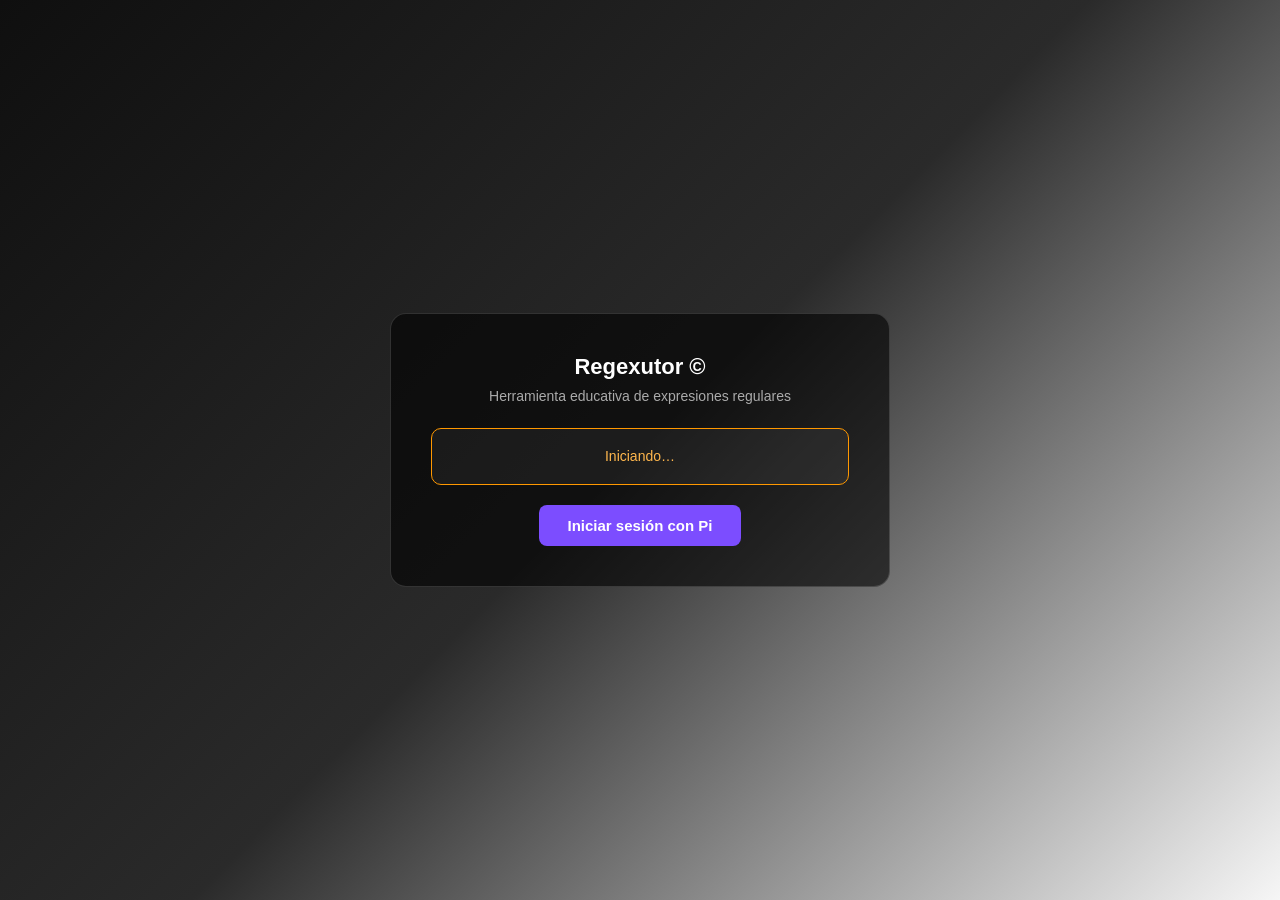
==== docs/index.html @ 8a1e41c5 "Pi auth working: clean verification page, fix authenticate() signature" ====
<!DOCTYPE html>
<html lang="es">
<head>
    <meta charset="utf-8"/>
    <meta name="viewport" content="width=device-width, initial-scale=1"/>
    <title>Regexutor — Pi Network</title>
    <meta http-equiv="Cache-Control" content="no-cache, no-store, must-revalidate"/>
    <style>
        * { margin: 0; padding: 0; box-sizing: border-box; }
        body {
            font-family: -apple-system, BlinkMacSystemFont, 'Segoe UI', sans-serif;
            background: linear-gradient(135deg, #0f0f0f 0%, #2a2a2a 50%, #f6f6f6 100%);
            color: #fff;
            min-height: 100vh;
            display: flex;
            align-items: center;
            justify-content: center;
        }
        .card {
            background: rgba(0,0,0,0.6);
            border: 1px solid rgba(255,255,255,0.15);
            border-radius: 16px;
            padding: 40px;
            max-width: 500px;
            width: 90%;
            text-align: center;
        }
        h1 { font-size: 22px; margin-bottom: 8px; }
        .subtitle { color: #aaa; font-size: 14px; margin-bottom: 24px; }
        #status {
            padding: 16px;
            border-radius: 10px;
            margin-bottom: 20px;
            font-size: 14px;
            line-height: 1.6;
            background: rgba(255,255,255,0.05);
            min-height: 48px;
        }
        #status.ok   { border: 1px solid #4caf50; color: #81c784; }
        #status.err  { border: 1px solid #f44336; color: #e57373; }
        #status.wait { border: 1px solid #ff9800; color: #ffb74d; }
        button {
            background: #7c4dff;
            color: #fff;
            border: none;
            padding: 12px 28px;
            border-radius: 8px;
            font-size: 15px;
            cursor: pointer;
            font-weight: 600;
        }
        button:hover { background: #651fff; }
        button:disabled { background: #555; cursor: default; }
    </style>
</head>
<body>
<div class="card">
    <h1>Regexutor &copy;</h1>
    <p class="subtitle">Herramienta educativa de expresiones regulares</p>
    <div id="status" class="wait">Iniciando&hellip;</div>
    <button id="btn" onclick="doAuth()">Iniciar sesi&oacute;n con Pi</button>
</div>

<script src="https://sdk.minepi.com/pi-sdk.js"></script>
<script>
    var statusEl = document.getElementById('status');
    var btn = document.getElementById('btn');

    async function doAuth() {
        btn.disabled = true;
        statusEl.className = 'wait';
        statusEl.textContent = 'Conectando con Pi Network\u2026';

        try {
            await Pi.init({version: '2.0'});
        } catch(e) {
            statusEl.className = 'err';
            statusEl.textContent = 'Error al inicializar Pi SDK: ' + e.message;
            btn.disabled = false;
            return;
        }

        try {
            var auth = await Pi.authenticate(['username']);
            statusEl.className = 'ok';
            statusEl.textContent = 'Sesión iniciada como ' + auth.user.username;
            window.piAuth = auth;
        } catch(e) {
            statusEl.className = 'err';
            statusEl.textContent = 'Error de autenticación: ' + e.message;
        }

        btn.disabled = false;
    }
</script>
</body>
</html>
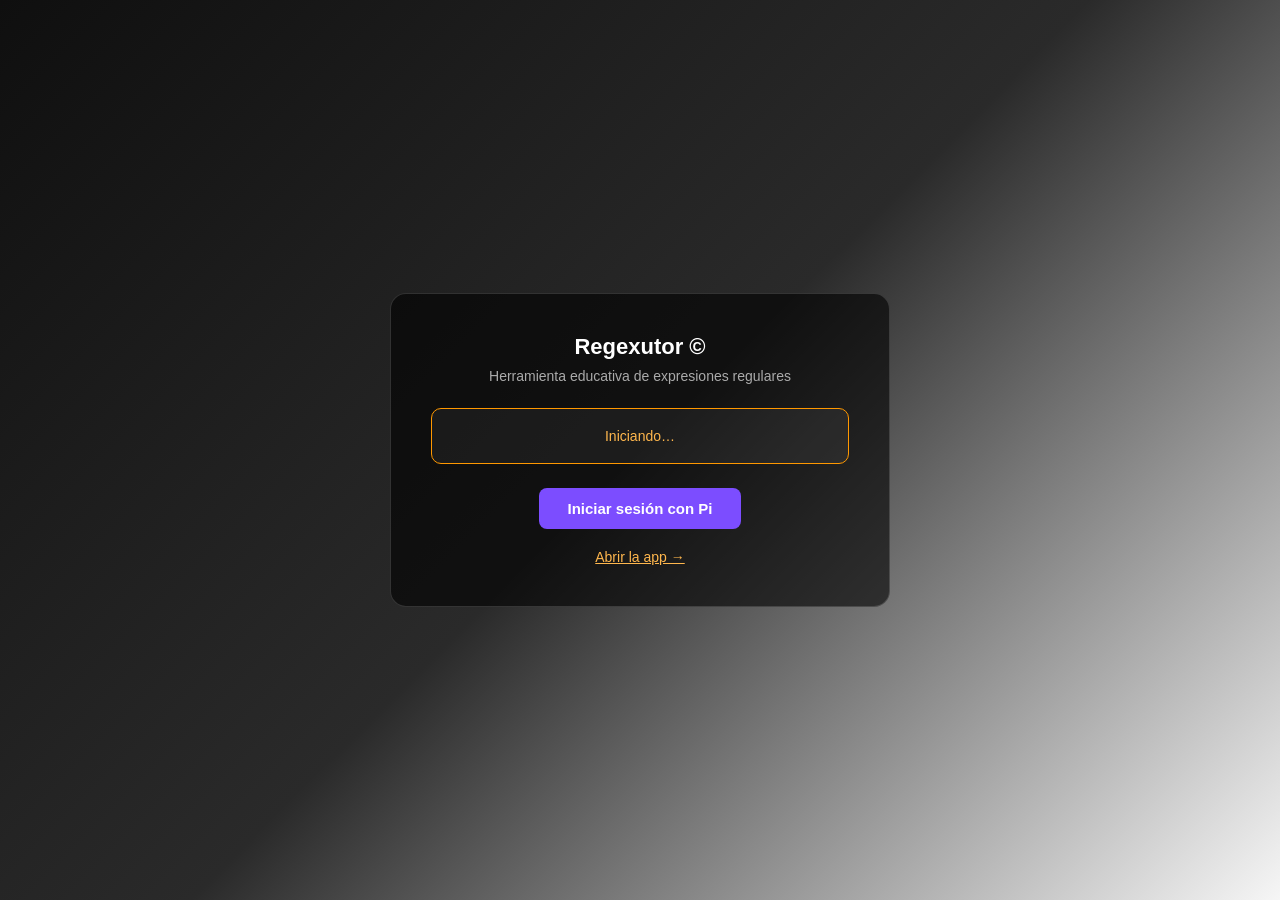
==== commit e6c5382f: "v1.2.0: web app for Pi Browser (grep.wasm), update version, responsive mobile-first" ====
--- a/docs/index.html
+++ b/docs/index.html
@@ -48,9 +48,16 @@
             font-size: 15px;
             cursor: pointer;
             font-weight: 600;
+            margin: 4px;
         }
         button:hover { background: #651fff; }
         button:disabled { background: #555; cursor: default; }
+        a.app-link {
+            display: inline-block;
+            margin-top: 16px;
+            color: #ffb74d;
+            font-size: 14px;
+        }
     </style>
 </head>
 <body>
@@ -59,6 +66,8 @@
     <p class="subtitle">Herramienta educativa de expresiones regulares</p>
     <div id="status" class="wait">Iniciando&hellip;</div>
     <button id="btn" onclick="doAuth()">Iniciar sesi&oacute;n con Pi</button>
+    <br/>
+    <a class="app-link" href="app/">Abrir la app &rarr;</a>
 </div>
 
 <script src="https://sdk.minepi.com/pi-sdk.js"></script>
@@ -83,11 +92,11 @@
         try {
             var auth = await Pi.authenticate(['username']);
             statusEl.className = 'ok';
-            statusEl.textContent = 'Sesión iniciada como ' + auth.user.username;
+            statusEl.textContent = 'Sesion iniciada como ' + auth.user.username;
             window.piAuth = auth;
         } catch(e) {
             statusEl.className = 'err';
-            statusEl.textContent = 'Error de autenticación: ' + e.message;
+            statusEl.textContent = 'Error de autenticacion: ' + e.message;
         }
 
         btn.disabled = false;
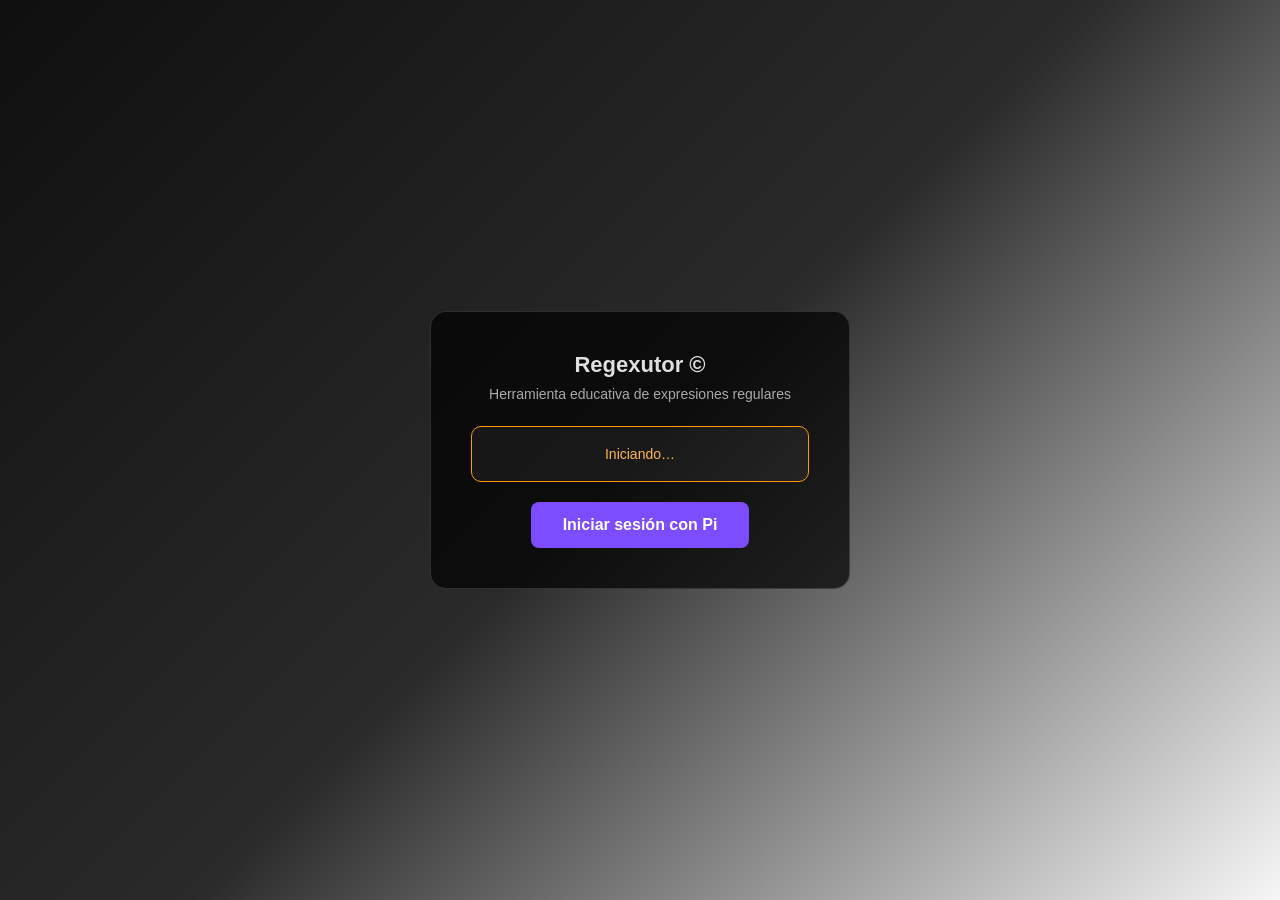
==== commit b638a4d9: "Auth mandatory: remove landing page, add auth overlay in app, simplify pi-auth" ====
--- a/docs/index.html
+++ b/docs/index.html
@@ -2,105 +2,10 @@
 <html lang="es">
 <head>
     <meta charset="utf-8"/>
-    <meta name="viewport" content="width=device-width, initial-scale=1"/>
-    <title>Regexutor — Pi Network</title>
-    <meta http-equiv="Cache-Control" content="no-cache, no-store, must-revalidate"/>
-    <style>
-        * { margin: 0; padding: 0; box-sizing: border-box; }
-        body {
-            font-family: -apple-system, BlinkMacSystemFont, 'Segoe UI', sans-serif;
-            background: linear-gradient(135deg, #0f0f0f 0%, #2a2a2a 50%, #f6f6f6 100%);
-            color: #fff;
-            min-height: 100vh;
-            display: flex;
-            align-items: center;
-            justify-content: center;
-        }
-        .card {
-            background: rgba(0,0,0,0.6);
-            border: 1px solid rgba(255,255,255,0.15);
-            border-radius: 16px;
-            padding: 40px;
-            max-width: 500px;
-            width: 90%;
-            text-align: center;
-        }
-        h1 { font-size: 22px; margin-bottom: 8px; }
-        .subtitle { color: #aaa; font-size: 14px; margin-bottom: 24px; }
-        #status {
-            padding: 16px;
-            border-radius: 10px;
-            margin-bottom: 20px;
-            font-size: 14px;
-            line-height: 1.6;
-            background: rgba(255,255,255,0.05);
-            min-height: 48px;
-        }
-        #status.ok   { border: 1px solid #4caf50; color: #81c784; }
-        #status.err  { border: 1px solid #f44336; color: #e57373; }
-        #status.wait { border: 1px solid #ff9800; color: #ffb74d; }
-        button {
-            background: #7c4dff;
-            color: #fff;
-            border: none;
-            padding: 12px 28px;
-            border-radius: 8px;
-            font-size: 15px;
-            cursor: pointer;
-            font-weight: 600;
-            margin: 4px;
-        }
-        button:hover { background: #651fff; }
-        button:disabled { background: #555; cursor: default; }
-        a.app-link {
-            display: inline-block;
-            margin-top: 16px;
-            color: #ffb74d;
-            font-size: 14px;
-        }
-    </style>
+    <meta http-equiv="refresh" content="0;url=app/"/>
+    <title>Regexutor</title>
 </head>
 <body>
-<div class="card">
-    <h1>Regexutor &copy;</h1>
-    <p class="subtitle">Herramienta educativa de expresiones regulares</p>
-    <div id="status" class="wait">Iniciando&hellip;</div>
-    <button id="btn" onclick="doAuth()">Iniciar sesi&oacute;n con Pi</button>
-    <br/>
-    <a class="app-link" href="app/">Abrir la app &rarr;</a>
-</div>
-
-<script src="https://sdk.minepi.com/pi-sdk.js"></script>
-<script>
-    var statusEl = document.getElementById('status');
-    var btn = document.getElementById('btn');
-
-    async function doAuth() {
-        btn.disabled = true;
-        statusEl.className = 'wait';
-        statusEl.textContent = 'Conectando con Pi Network\u2026';
-
-        try {
-            await Pi.init({version: '2.0'});
-        } catch(e) {
-            statusEl.className = 'err';
-            statusEl.textContent = 'Error al inicializar Pi SDK: ' + e.message;
-            btn.disabled = false;
-            return;
-        }
-
-        try {
-            var auth = await Pi.authenticate(['username']);
-            statusEl.className = 'ok';
-            statusEl.textContent = 'Sesion iniciada como ' + auth.user.username;
-            window.piAuth = auth;
-        } catch(e) {
-            statusEl.className = 'err';
-            statusEl.textContent = 'Error de autenticacion: ' + e.message;
-        }
-
-        btn.disabled = false;
-    }
-</script>
+<p>Redirigiendo a <a href="app/">Regexutor</a>&hellip;</p>
 </body>
 </html>
